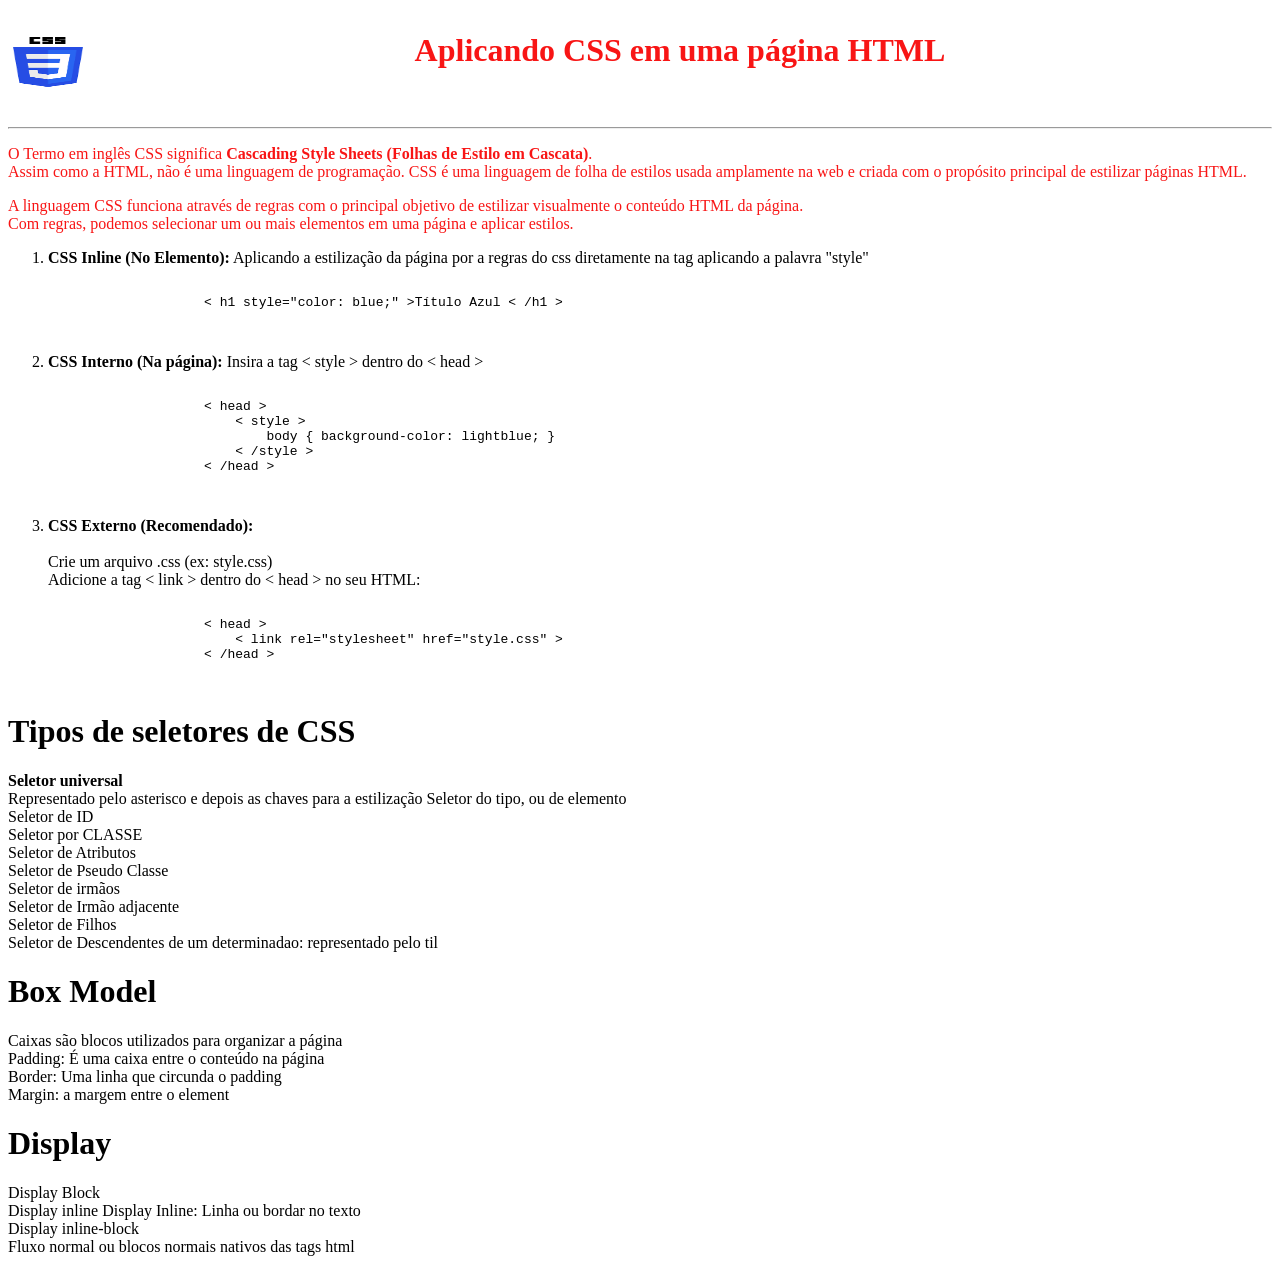
==== css/index.html @ 3ddd35e6 "Renomeando arquivo html" ====
<!DOCTYPE html>
<html lang="en">
<head>
    <meta charset="UTF-8">
    <meta name="viewport" content="width=device-width, initial-scale=1.0">
    <title>Introdução ao CSS</title>
    <link rel="stylesheet" href="style.css">
</head>
<body>
    <h1><p align="center">  Aplicando CSS em uma página HTML 
    <img src="css.logo].png" alt="LogoCSS" width="70" height="50" style="float: Left; margin: 5px;" title="LogoCSS">
    </h1><br><hr></p>
   <p>O Termo em inglês CSS significa <strong>Cascading Style Sheets (Folhas de Estilo em Cascata)</strong>.<br>
    Assim como a HTML, não é uma linguagem de programação. CSS é uma linguagem de folha de estilos usada amplamente na web e criada com o propósito principal de estilizar páginas HTML. <br>
   
   <p>A linguagem CSS funciona através de regras com o principal objetivo de estilizar visualmente o conteúdo HTML da página. <br>
   Com regras, podemos selecionar um ou mais elementos em uma página e aplicar estilos.</p>
   </p> 
   <ol>
       <li><strong>CSS Inline (No Elemento):</strong> Aplicando a estilização da página por a regras do css diretamente na tag aplicando a palavra "style"</li>
            <pre>
                <code>
                    < h1 style="color: blue;" >Título Azul < /h1 >
                </code>
            </pre>
       <li><strong> CSS Interno (Na página):</strong>  Insira a tag < style > dentro do < head ></li>
            <pre>
                <code>
                    < head >
                        < style >
                            body { background-color: lightblue; }
                        < /style >
                    < /head >
                </code>
            </pre>
       <li><strong> CSS Externo (Recomendado):</strong></li> <br>
                    Crie um arquivo .css (ex: style.css)<br>
                    Adicione a tag < link > dentro do < head > no seu HTML: <br>
            <pre>
                <code> 
                    < head >
                        < link rel="stylesheet" href="style.css" >
                    < /head >
                </code>
            </pre>
   </ol>
        <div id="TipoSeletores">
            <p> <H1> Tipos de seletores de CSS</H1></p>
      <strong>Seletor universal</strong> <br> 
      Representado pelo asterisco e depois as chaves para a estilização 

      Seletor do tipo, ou de elemento<br>

      Seletor de ID <br>

      Seletor por CLASSE <br>

      Seletor de Atributos <br>

      Seletor de Pseudo Classe <br>

      Seletor de irmãos <br>

      Seletor de Irmão adjacente <br>

      Seletor de Filhos <br>

      Seletor de Descendentes de um determinadao: representado pelo til
        </div>

        <div>
            <p> <H1> <strong>Box Model </strong> </h1> </p>
            Caixas são blocos utilizados para organizar a página <br>
            Padding: É uma caixa entre o conteúdo na página  <br>

            Border: Uma linha que circunda o padding <br>

            Margin: a margem entre o element
                 <div>
                      <p> <H1> <strong>Display </strong> </h1> </p>

                        <div class="display-block"> Display Block</div>

                        <span class="display-inline"> Display inline </span> <span> Display Inline: Linha ou bordar no texto </span>

                        <div class="display-inline-block"> Display inline-block </div> Fluxo normal ou blocos normais nativos das tags html
                </div>

        </div>

       

        
</body>
</html>
---- css/style.css ----
/*Seletor por TAG - de acordo com a tag de formatação é incluso a estilização*/
p {
    color: #f81515
}
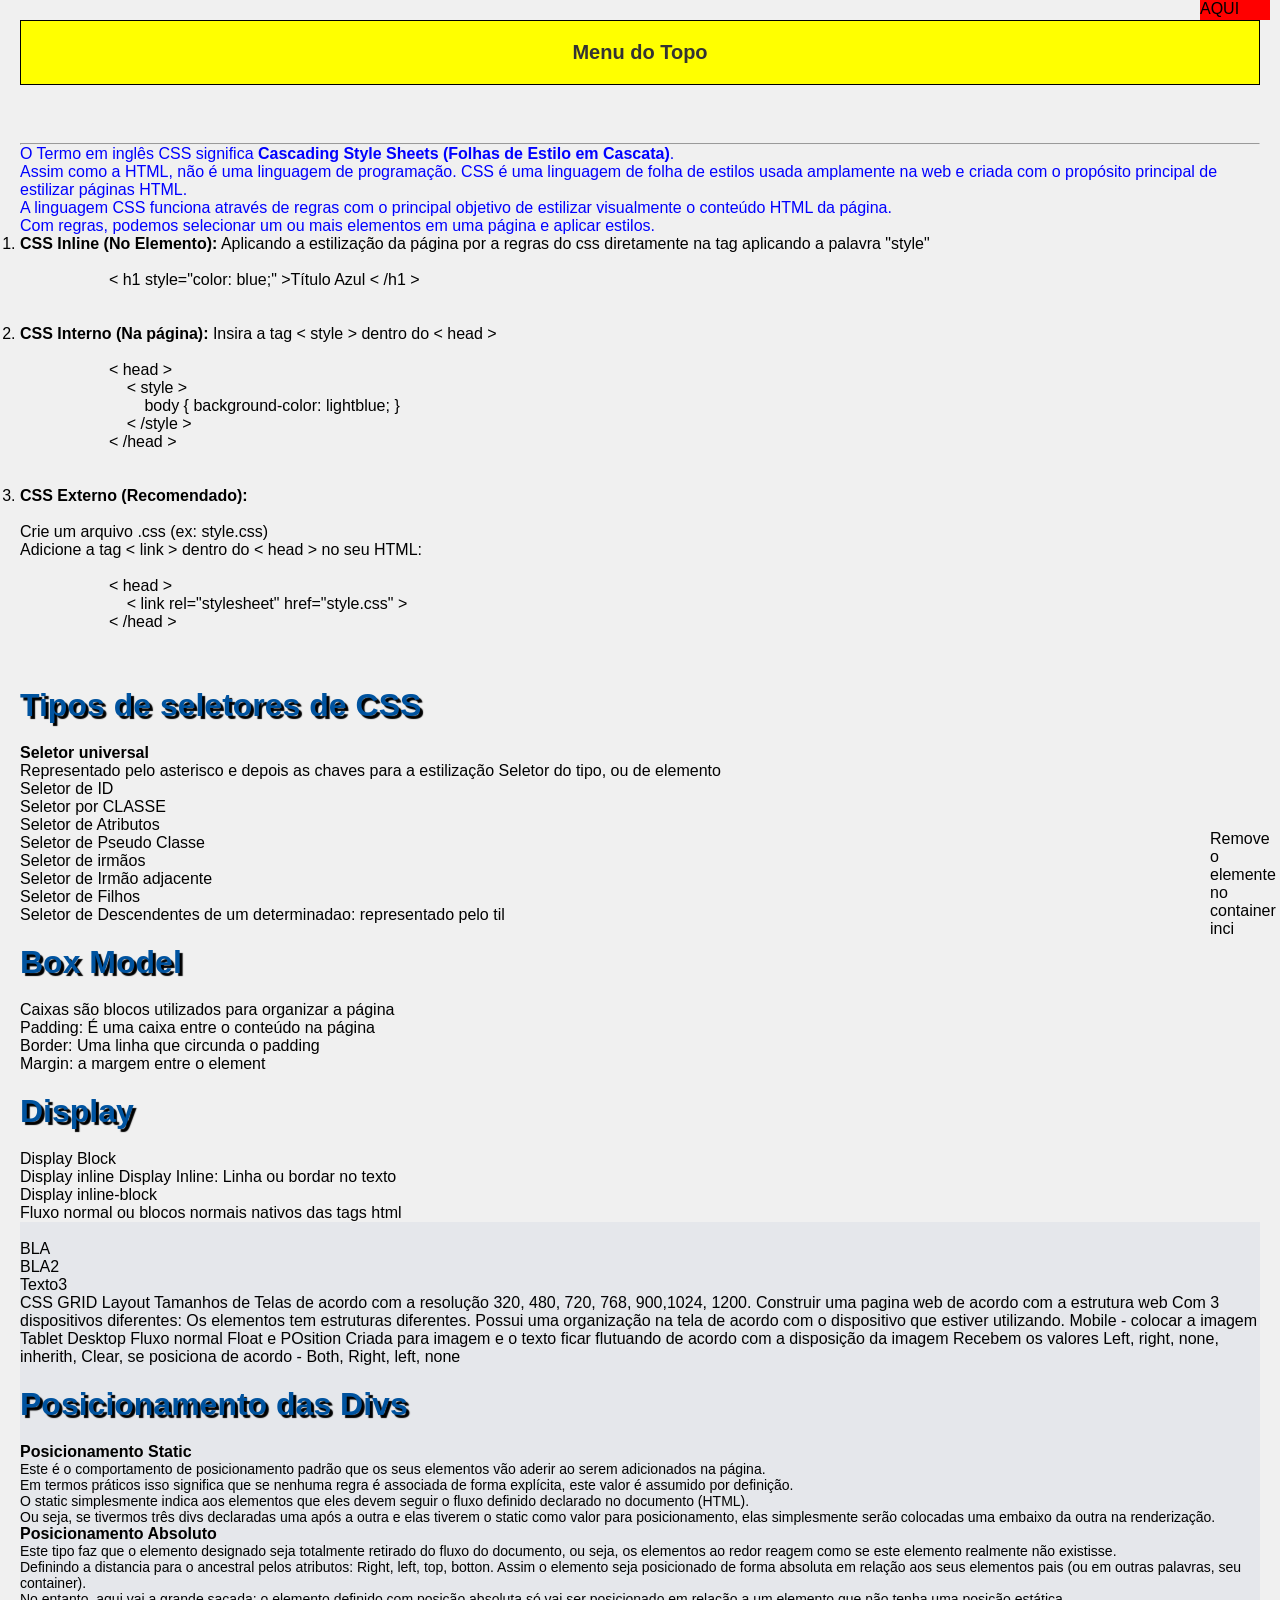
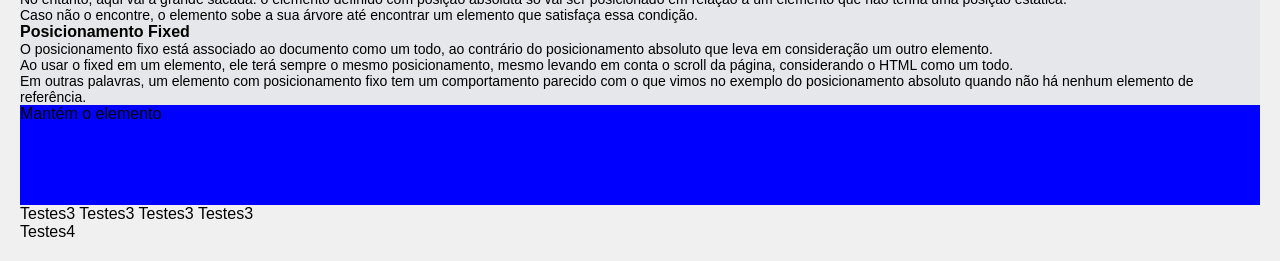
==== commit 6657a902: "Estudos CSS Posicionamento fixed, relativo, absoluto static, stick." ====
--- a/css/index.html
+++ b/css/index.html
@@ -7,15 +7,14 @@
     <link rel="stylesheet" href="style.css">
 </head>
 <body>
-    <h1><p align="center">  Aplicando CSS em uma página HTML 
+    <header class="header"> Menu do Topo</header>
+    <h1><p  Aplicando CSS em uma página HTML 
     <img src="css.logo].png" alt="LogoCSS" width="70" height="50" style="float: Left; margin: 5px;" title="LogoCSS">
     </h1><br><hr></p>
-   <p>O Termo em inglês CSS significa <strong>Cascading Style Sheets (Folhas de Estilo em Cascata)</strong>.<br>
+   <p class="detalhe">O Termo em inglês CSS significa <strong>Cascading Style Sheets (Folhas de Estilo em Cascata)</strong>.<br>
     Assim como a HTML, não é uma linguagem de programação. CSS é uma linguagem de folha de estilos usada amplamente na web e criada com o propósito principal de estilizar páginas HTML. <br>
-   
-   <p>A linguagem CSS funciona através de regras com o principal objetivo de estilizar visualmente o conteúdo HTML da página. <br>
-   Com regras, podemos selecionar um ou mais elementos em uma página e aplicar estilos.</p>
-   </p> 
+   A linguagem CSS funciona através de regras com o principal objetivo de estilizar visualmente o conteúdo HTML da página. <br>
+   Com regras, podemos selecionar um ou mais elementos em uma página e aplicar estilos.   </p> 
    <ol>
        <li><strong>CSS Inline (No Elemento):</strong> Aplicando a estilização da página por a regras do css diretamente na tag aplicando a palavra "style"</li>
             <pre>
@@ -87,9 +86,68 @@
                 </div>
 
         </div>
+        
+        <div class="content">
+            <img class="imagem-flutuante" src="">
+            <p class="texto1">BLA</p>
+            <p class="texto2">BLA2</p>
+            <p class="texto">Texto3</p>
+            CSS GRID Layout
 
-       
+            Tamanhos de Telas de acordo com a resolução 320, 480, 720, 768, 900,1024, 1200.
+            Construir uma pagina web de acordo com a estrutura web 
+            Com 3 dispositivos diferentes: Os elementos tem estruturas diferentes. 
+            Possui uma organização na tela de acordo com o dispositivo que estiver utilizando.
+            Mobile - colocar a imagem
+            Tablet
+            Desktop
 
-        
+            Fluxo normal
+
+            Float e POsition
+            Criada para imagem e o texto ficar flutuando de acordo com a disposição da imagem
+            Recebem os valores Left, right, none, inherith, 
+
+            Clear, se posiciona de acordo - Both, Right, left, none 
+
+            <div>
+                <h1>Posicionamento das Divs</h1>
+            </div>
+
+            <div class="static">
+                <p class="subtitulo"> Posicionamento Static </p>
+                <p class="texto_explicativo">Este é o comportamento de posicionamento padrão que os seus elementos vão aderir ao serem adicionados na página. <br>
+                Em termos práticos isso significa que se nenhuma regra é associada de forma explícita, este valor é assumido por definição.<br>
+                O static simplesmente indica aos elementos que eles devem seguir o fluxo definido declarado no documento (HTML).<br>
+                Ou seja, se tivermos três divs declaradas uma após a outra e elas tiverem o static como valor para posicionamento, elas simplesmente serão colocadas uma embaixo da outra na renderização. <br></p>
+               
+                <p class="subtitulo"> Posicionamento Absoluto </p>
+                <p class="texto_explicativo">Este tipo faz que o elemento designado seja totalmente retirado do fluxo do documento, ou seja, os elementos ao redor reagem como se este elemento realmente não existisse.<br>
+                        Definindo a distancia para o ancestral pelos atributos: Right, left, top, botton. Assim o elemento seja posicionado de forma absoluta em relação aos seus elementos pais (ou em outras palavras, seu container). <br>
+                        No entanto, aqui vai a grande sacada: o elemento definido com posição absoluta só vai ser posicionado em relação a um elemento que não tenha uma posição estática. <br>
+                        Caso não o encontre, o elemento sobe a sua árvore até encontrar um elemento que satisfaça essa condição.</p>
+                  
+                <p class="subtitulo"> Posicionamento Fixed </p>
+                <p class="texto_explicativo">O posicionamento fixo está associado ao documento como um todo, ao contrário do posicionamento absoluto que leva em consideração um outro elemento. <br>
+                    Ao usar o fixed em um elemento, ele terá sempre o mesmo posicionamento, mesmo levando em conta o scroll da página, considerando o HTML como um todo. <br>
+                    Em outras palavras, um elemento com posicionamento fixo tem um comportamento parecido com o que vimos no exemplo do posicionamento absoluto quando não há nenhum elemento de referência. <br>
+            </div>
+                <div class="absoluto"> AQUI</div>
+                    <div class="relativo">Mantém o elemento
+                    </div>
+                </div>
+           
+            <div class = "fixed"> Remove o elemente no container inci
+            </div>
+
+            <div class="stick">
+                <p>Testes3 Testes3 Testes3 Testes3 </p>
+            </div>
+
+            <div class="grid">Testes4
+            </div>  
+
+        </div>
+
 </body>
 </html>
--- a/css/style.css
+++ b/css/style.css
@@ -1,4 +1,117 @@
 /*Seletor por TAG - de acordo com a tag de formatação é incluso a estilização*/
-p {
-    color: #f81515
+h1{
+    margin: 0;
+    padding: 20px 0;
+    color: #00539f;
+    text-shadow: 3px 3px 1px black;
+}
+.detalhe {
+    color: blue
+
+    }
+.subtitulo{
+    font-size: 16px;
+    font-weight: bold;
+    }
+
+.texto_explicativo{
+        font-size: 14px;
+    }
+
+.header{
+    background-color: yellow;
+    position: sticky;
+    position: -webkit-stick;
+    top: 0;
+    border: solid 1px #000;
+    padding: 20px;
+    font-size: 20px;
+    font-weight: bold;
+    
+    }
+
+.relativo{
+    position: relative;
+    height: 100px;
+    background-color:blue;
+    }
+
+.absoluto{
+    position: absolute;
+    height: 20px;
+    background-color: red;
+    top: 0px;
+    bottom: 0px;
+    right: 10px;
+    width: 70px;
+    }
+
+.fixed{
+    width:50px;
+    height:50px;
+    position: fixed;
+    bottom: 20px;
+    right: 20px;
+    }
+
+* {
+    margin: 0;
+    padding: 0;
+    box-sizing: border-box;
+    font-family: Arial, sans-serif;
+}
+
+body {
+    background-color: #f0f0f0;
+    padding: 20px;
+}
+
+.container {
+    display: grid;
+    /* Define a altura das linhas e largura das colunas */
+    grid-template-columns: 200px 1fr 200px;
+    grid-template-rows: auto auto 1fr auto;
+    
+    /* Desenha o mapa do layout */
+    grid-template-areas: 
+        "header header header"
+        "menu menu menu"
+        "left content right"
+        "footer footer footer";
+    
+    gap: 10px; /* Espaço entre os blocos */
+    min-height: 90vh;
+}
+
+/* Estilização Comum dos Blocos */
+header, nav, aside, main, footer {
+    background-color: #d1d5db; /* Cor cinza clara do fundo */
+    display: flex;
+    align-items: center;
+    justify-content: center;
+    padding: 20px;
+    border: 1px solid #9ca3af;
+    color: #333;
+}
+
+/* Atribuindo cada classe à sua área no Grid */
+.header    { grid-area: header; font-weight: bold; }
+.menu      { grid-area: menu; }
+.left-col  { grid-area: left; }
+.content   { grid-area: content; background-color: #e5e7eb; min-height: 300px; }
+.right-col { grid-area: right; }
+.footer    { grid-area: footer; }
+
+/* Responsividade: Para telas de celular */
+@media (max-width: 768px) {
+    .container {
+        grid-template-columns: 1fr;
+        grid-template-areas: 
+            "header"
+            "menu"
+            "content"
+            "left"
+            "right"
+            "footer";
+    }
 }
